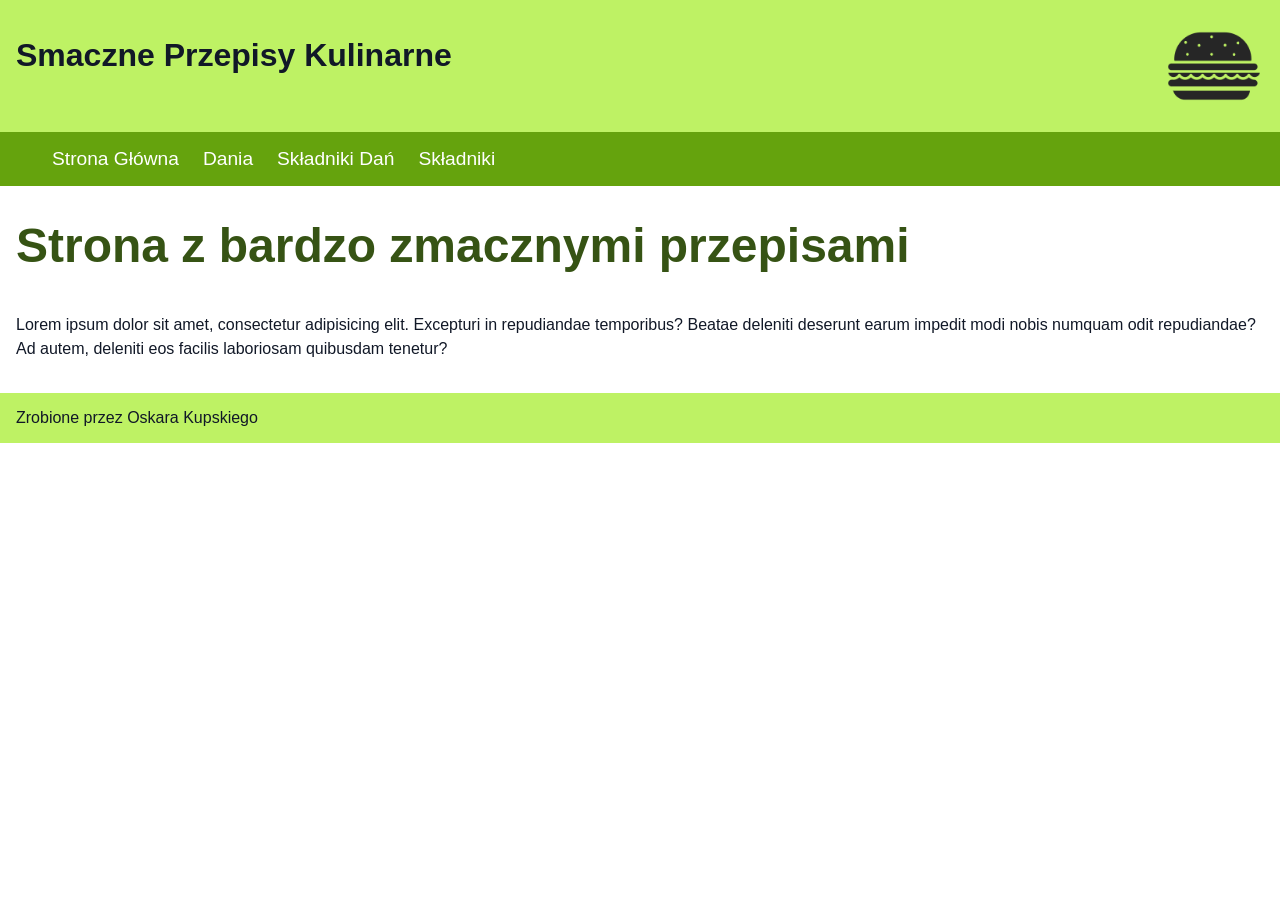
==== index.html @ 343f3bf5 "added exercise" ====
<html lang="pl-PL">
<head>
    <meta charset="UTF-8" />
    <title>Przepisy Kulinarne</title>
    <link rel="stylesheet" href="./css/style.css" />
</head>
<body>

<header>
    <h1>Smaczne Przepisy Kulinarne</h1>
    <img src="./images/logo.png" alt="Smaczne Przepisy Kulinarne - logo" />
</header>

<nav>
    <ul>
        <li><a href="index.html">Strona Główna</a></li>
        <li><a href="./dish/list.html">Dania</a></li>
        <li><a href="./dish-ingredient/list.html">Składniki Dań</a></li>
        <li><a href="./ingredient/list.html">Składniki</a></li>
    </ul>
</nav>

<main>
    <h2>Strona z bardzo zmacznymi przepisami</h2>
    <p>Lorem ipsum dolor sit amet, consectetur adipisicing elit. Excepturi in repudiandae temporibus? Beatae deleniti deserunt earum impedit modi nobis numquam odit repudiandae? Ad autem, deleniti eos facilis laboriosam quibusdam tenetur?</p>
</main>

<footer>
    Zrobione przez Oskara Kupskiego
</footer>
</body>
</html>
---- css/style.css ----
html {
    background: #fff;
    font-family: sans-serif;
}

html, body {
    padding: 0;
    margin: 0;
}

body {
    min-height: 100vh;
    min-width: 600px;
}

a {
    transition: all linear .3s;
}

ul {
    margin: 0;
}

header,
footer {
    background: #bef264;
}

header {
    padding: 1rem;
    display: flex;
    justify-content: space-between;
    color: #111827;
}

header img {
    width: 100%;
    max-width: 100px;
}

nav {
}

nav ul {
    display: flex;
    align-items: center;
    list-style: none;
    background: #65a30d;
}

nav ul a {
    text-decoration: none;
    display: block;
    padding: 1rem 0.75rem;
    color: #fff;
    font-size: 1.2rem;
}

nav ul a:hover {
    background: #3f6212;
}

main {
    padding: 2rem 1rem 1rem;
}

p {
    font-size: 1rem;
    color: #111827;
    line-height: 1.5;
}

h2 {
    margin-top: 0;
    color: #365314;
    font-size: 3rem;
}


footer {
    padding: 1rem;
    color: #111827;
}

footer a {
    color: #4d7c0f;
}

footer a:hover {
    color: #365314;
}

.actions {
    display: flex;
    list-style: none;
    align-items: center;
    padding: 0.5rem 0;
}

.actions .btn {
    margin-left: 0.5rem;
}

.btn {
    text-decoration: none;
    padding: 0.75rem;
    border-radius: 0.25rem;
    border: 0;
    font-size: 1rem;
    line-height: 1;
    display: inline-block;
    transition: linear all .3s;
    cursor: pointer;
}

.btn-default {
    background: #e5e7eb;
    color: #111827;
}

.bth-default:hover {
    background: #d1d5db;
}

.btn-info {
    background: #0ea5e9;
    color: #fff;
}

.btn-info:hover {
    background: #0284c7;
}

.btn-warning {
    background: #eab308;
    color: #fff;
}

.btn-warning:hover {
    background: #ca8a04;
}

.btn-danger {
    background: #dc2626;
    color: #fff;
}

.btn-danger:hover {
    background: #b91c1c;
}

table {
    margin: 2rem 0;
}

table td img {
    max-width: 4rem;
    padding: 0.5rem 1rem;
}

input,
textarea,
select {
    display: block;
    width: 100%;
    margin-bottom: 0.75rem;
    background: #fff;
    border: 1px solid #9ca3af;
    border-radius: 0.25rem;
    padding: 0.5rem;
    font-size: 1rem;
}

label {
    color: #365314;
    font-size: 1rem;
    font-weight: bold;
    margin-bottom: 0.5rem;
    display: block;
}

label {
    display: flex;
    align-items: center;
}

label input[type="checkbox"] {
    width: auto;
    margin: 0 0 0 0.5rem;
}

table {
    border-collapse: collapse;
    border-top: 1px solid #e5e7eb;
}

th {
    background-color: #f3f4f6;
}

td, th {
    border-bottom: 1px solid #e5e7eb;
    border-left: 1px solid #e5e7eb;
    border-right: 1px solid #e5e7eb;
    padding: 0.5rem 0.75rem;
    text-align: left;
}

.error-msg {
    display: block;
    color: #dc2626;
    margin: 0.75rem 0;
}

.banner {
    display: block;
    padding: 1rem;
    border: 1px solid #e2e8f0;
    border-radius: 0.25rem;
    background: #f8fafc;
    margin-bottom: 1.5rem;
    color: #6b7280;
}

.flex {
    display: flex;
}

.ml-3 {
    margin-left: 0.75rem;
}
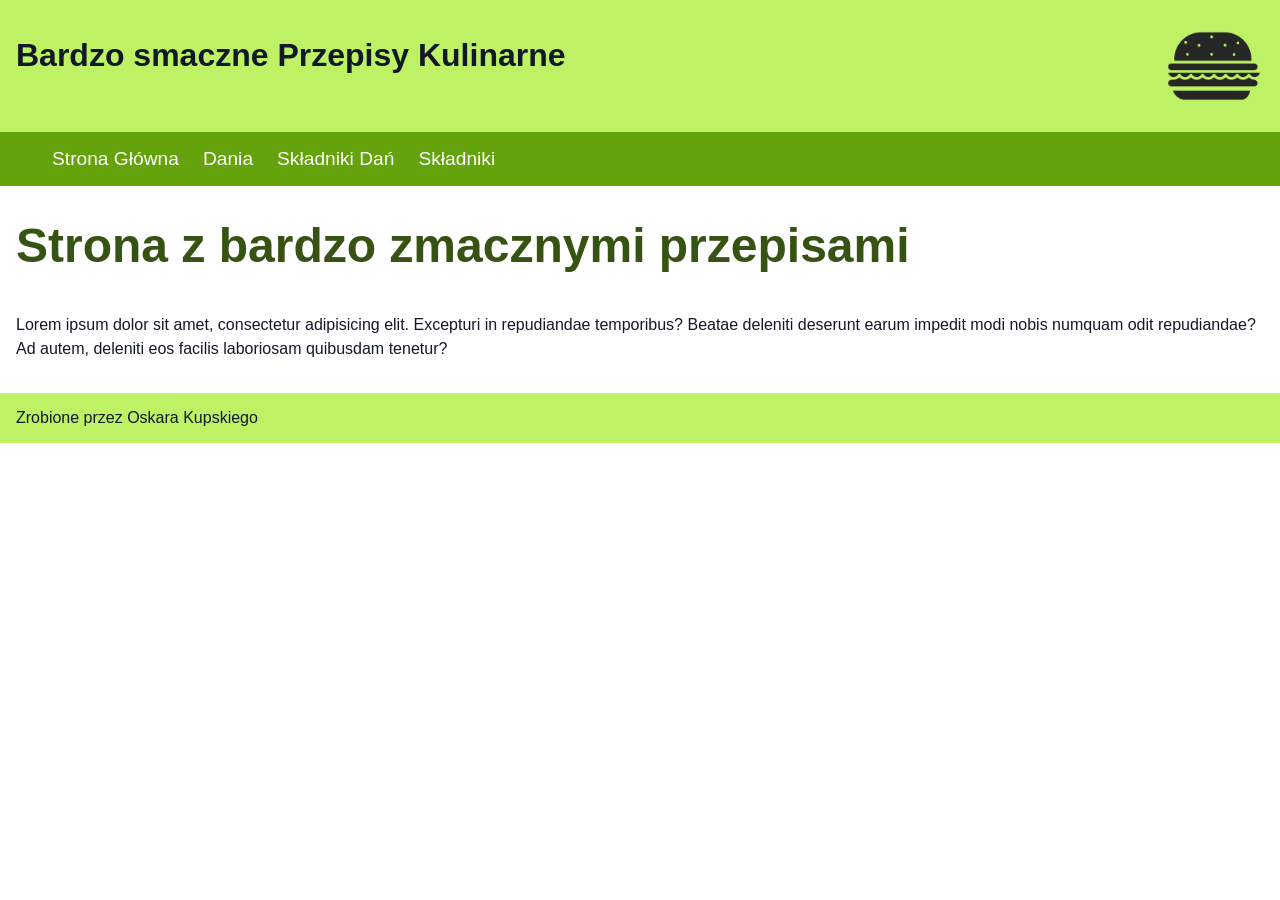
==== commit 79ca2814: "changed title" ====
--- a/index.html
+++ b/index.html
@@ -7,7 +7,7 @@
 <body>
 
 <header>
-    <h1>Smaczne Przepisy Kulinarne</h1>
+    <h1>Bardzo smaczne Przepisy Kulinarne</h1>
     <img src="./images/logo.png" alt="Smaczne Przepisy Kulinarne - logo" />
 </header>
 
@@ -29,4 +29,4 @@
     Zrobione przez Oskara Kupskiego
 </footer>
 </body>
-</html>+</html>
